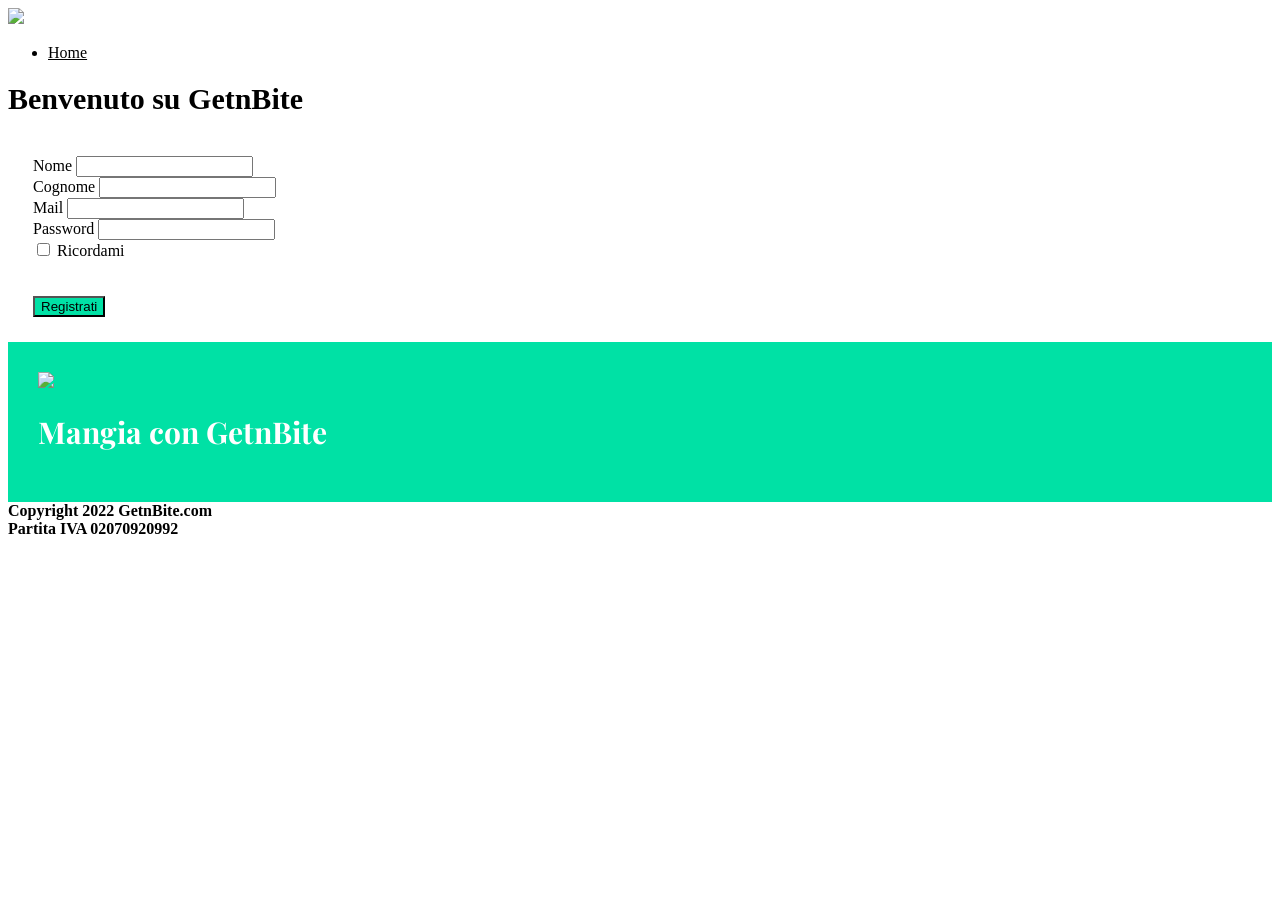
==== registra/formRegistra.html @ 08ac2a48 "Terminato login" ====
<!doctype html>
<html lang="en">

<head>

  <script src="https://ajax.googleapis.com/ajax/libs/jquery/3.4.1/jquery.min.js"></script>
  <script src="../../../js/bootstrap.min.js"></script>
  <!-- Required meta tags -->
  <meta charset="utf-8">
  <meta name="viewport" content="width=device-width, initial-scale=1">

  <!-- CSS Personale-->
  <link rel="stylesheet" href="../../../cssPersonal/style.css">

  <!-- Bootstrap CSS -->
  <link rel="stylesheet" href="../../../css/bootstrap.min.css">

  <!-- font -->
  <link href='https://fonts.googleapis.com/css?family=Playfair Display' rel='stylesheet'>

  <title>Eventi</title>
</head>

<body>


  

  <div class="container pt-5">
    <div class="row">
      <div class="col-sm-6">
        <nav class="navbar navbar-expand-lg navbar-dark" style="background:#ffffff">
          <div class="container p-2">
            <a href="../../../index.php"><img src="../../../img/Home/logoScritta.png" height="50"></a>
            <div class="collapse navbar-collapse justify-content-end" id="navbarNavDropdown">
              <ul class="navbar-nav">
                <li class="nav-item">
                  <a class="nav-link" href="../../../index.php" style="color: black">Home</a>
                </li>
              </ul>
             </div>
          </div>
        </nav>
        <div class="row center-text"> 
          <h1 style="font-family: 'Inter'; font-size: 30px; color: black;">Benvenuto su GetnBite</h1>
        </div>
        <!-- form -->
        <div id="registrazione" style="margin:5px; padding:20px;">
          
          <form class="row g-3" action="registrazioneBackend/registra.php" method="post">
            <div class="col-md-6">

              <label for="inputEmail4" class="form-label">Nome</label>
              <input type="text" class="form-control" id="nome" name="nome" required>

            </div>
            <div class="col-md-6">

              <label for="inputPassword4" class="form-label">Cognome</label>
              <input type="text" class="form-control" id="cognome" name="cognome" required>

            </div>
            <div class="col-12">
              
              <label for="inputAddress" class="form-label">Mail</label>
              <input type="mail" class="form-control" id="mail" name="mail" required>

            </div>
            <div class="col-12">

              <label for="inputAddress2" class="form-label">Password </label>
              <input type="password" class="form-control" id="password" name="password" required>

            </div>
            
            <div class="col-12">
              <div class="form-check">

                <input class="form-check-input" type="checkbox" id="gridCheck">
                <label class="form-check-label" for="gridCheck">
                  Ricordami
                </label>

              </div>
            </div>
            <br>
            <div class="col-12">
              <br>
              <button type="submit" class="btn btn-primary" style="background-color: #00E1A5; border-color: black;">Registrati</button>

            </div>
          </form>
        </div>
        
      </div>
      <div class="col-sm-6">
        <div style="background-color: #00E1A5; padding:30px;">
          <div class="container pt-5 center-text">
            <div class="row">
              <img src="img/fattorinoCartoon.png" width="75%">
            </div>
            <div class="row center-text"> 
              <h1 style="font-family: 'Playfair Display';font-size: 30px; color: white;">Mangia con GetnBite</h1>
            </div>
          </div>
        </div>
      </div>   
    </div>

    <div class="row">
      <div class="col-sm-6">
        <div class="container center-text">
          <b style="text-align: center;">Copyright 2022 GetnBite.com</b> 
          <br>
          <b style="text-align: center;">Partita IVA 02070920992</b>
        </div>
      </div>
        
    </div>
  </div> 
</body>

</html>
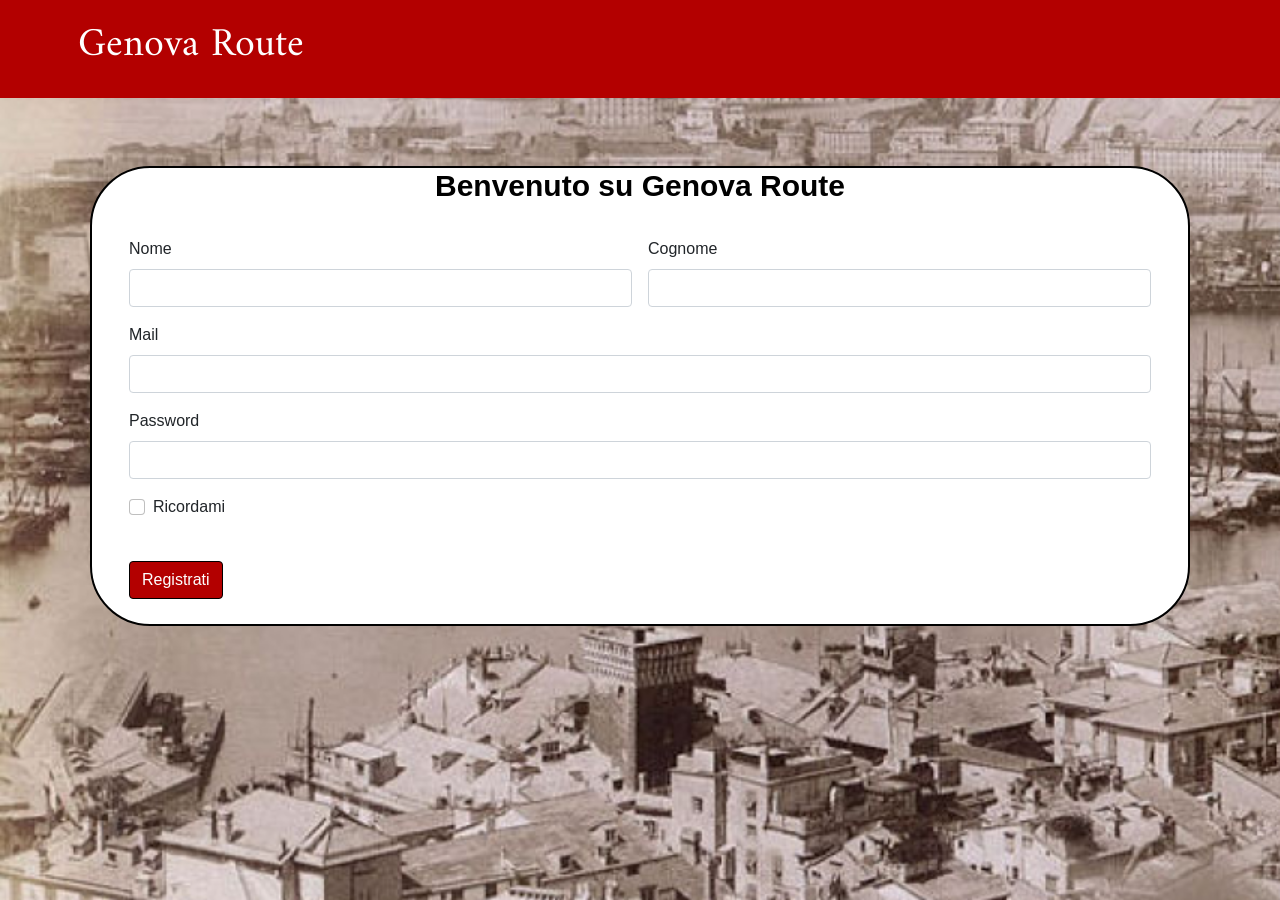
==== commit 5557a5dd: "Terminata registrazione" ====
--- a/registra/formRegistra.html
+++ b/registra/formRegistra.html
@@ -4,49 +4,47 @@
 <head>
 
   <script src="https://ajax.googleapis.com/ajax/libs/jquery/3.4.1/jquery.min.js"></script>
-  <script src="../../../js/bootstrap.min.js"></script>
+  <script src="../bootstrap/js/bootstrap.min.js"></script>
   <!-- Required meta tags -->
   <meta charset="utf-8">
   <meta name="viewport" content="width=device-width, initial-scale=1">
 
   <!-- CSS Personale-->
-  <link rel="stylesheet" href="../../../cssPersonal/style.css">
+  <link rel="stylesheet" href="../bootstrap/cssPersonal/style.css">
 
   <!-- Bootstrap CSS -->
-  <link rel="stylesheet" href="../../../css/bootstrap.min.css">
+  <link rel="stylesheet" href="../bootstrap/css/bootstrap.min.css">
 
   <!-- font -->
   <link href='https://fonts.googleapis.com/css?family=Playfair Display' rel='stylesheet'>
+  <link rel="preconnect" href="https://fonts.googleapis.com">
+  <link rel="preconnect" href="https://fonts.gstatic.com" crossorigin>
+  <link href="https://fonts.googleapis.com/css2?family=Amiri:ital,wght@1,400;1,700&display=swap" rel="stylesheet">
 
   <title>Eventi</title>
 </head>
 
-<body>
-
-
+<body class="d-flex flex-column min-vh-100" style="background-image: url('../img/foto_epoca_genova.png'); background-repeat: no-repeat; background-size: cover;">
   
+  <nav class="navbar  navbar-expand-lg " style="background-color: #B30000;">
+    <div class="container p-2">
+        <a class="navbar-brand" style="font-family: 'Amiri', serif; color: white; font-weight: bold;" href="./">
+            <h1>Genova Route</h1>
+        </a>
+    </div>
+  </nav>
 
   <div class="container pt-5">
-    <div class="row">
-      <div class="col-sm-6">
-        <nav class="navbar navbar-expand-lg navbar-dark" style="background:#ffffff">
-          <div class="container p-2">
-            <a href="../../../index.php"><img src="../../../img/Home/logoScritta.png" height="50"></a>
-            <div class="collapse navbar-collapse justify-content-end" id="navbarNavDropdown">
-              <ul class="navbar-nav">
-                <li class="nav-item">
-                  <a class="nav-link" href="../../../index.php" style="color: black">Home</a>
-                </li>
-              </ul>
-             </div>
-          </div>
-        </nav>
-        <div class="row center-text"> 
-          <h1 style="font-family: 'Inter'; font-size: 30px; color: black;">Benvenuto su GetnBite</h1>
+    <div class="row justify-content-md-center " style="font-family: 'Helvetica', 'Arial', sans-serif; padding: 20px;">
+      <div class="col-sm-12" style=" background-color: white; border-style:solid; border-color:black; border-width:2px; border-radius: 60px;">
+      
+        <div class="row center-text">
+          <h1 style="font-weight: bold; font-size: 30px; color: black; text-align: center;">Benvenuto su Genova Route</h1>
         </div>
+
         <!-- form -->
         <div id="registrazione" style="margin:5px; padding:20px;">
-          
+
           <form class="row g-3" action="registrazioneBackend/registra.php" method="post">
             <div class="col-md-6">
 
@@ -61,7 +59,7 @@
 
             </div>
             <div class="col-12">
-              
+
               <label for="inputAddress" class="form-label">Mail</label>
               <input type="mail" class="form-control" id="mail" name="mail" required>
 
@@ -72,7 +70,7 @@
               <input type="password" class="form-control" id="password" name="password" required>
 
             </div>
-            
+
             <div class="col-12">
               <div class="form-check">
 
@@ -86,38 +84,16 @@
             <br>
             <div class="col-12">
               <br>
-              <button type="submit" class="btn btn-primary" style="background-color: #00E1A5; border-color: black;">Registrati</button>
+              <button type="submit" class="btn btn-primary" style="background-color: #B30000; border-color: black;">
+                Registrati
+              </button>
 
             </div>
           </form>
         </div>
-        
       </div>
-      <div class="col-sm-6">
-        <div style="background-color: #00E1A5; padding:30px;">
-          <div class="container pt-5 center-text">
-            <div class="row">
-              <img src="img/fattorinoCartoon.png" width="75%">
-            </div>
-            <div class="row center-text"> 
-              <h1 style="font-family: 'Playfair Display';font-size: 30px; color: white;">Mangia con GetnBite</h1>
-            </div>
-          </div>
-        </div>
-      </div>   
     </div>
-
-    <div class="row">
-      <div class="col-sm-6">
-        <div class="container center-text">
-          <b style="text-align: center;">Copyright 2022 GetnBite.com</b> 
-          <br>
-          <b style="text-align: center;">Partita IVA 02070920992</b>
-        </div>
-      </div>
-        
-    </div>
-  </div> 
+  </div>
 </body>
 
 </html>
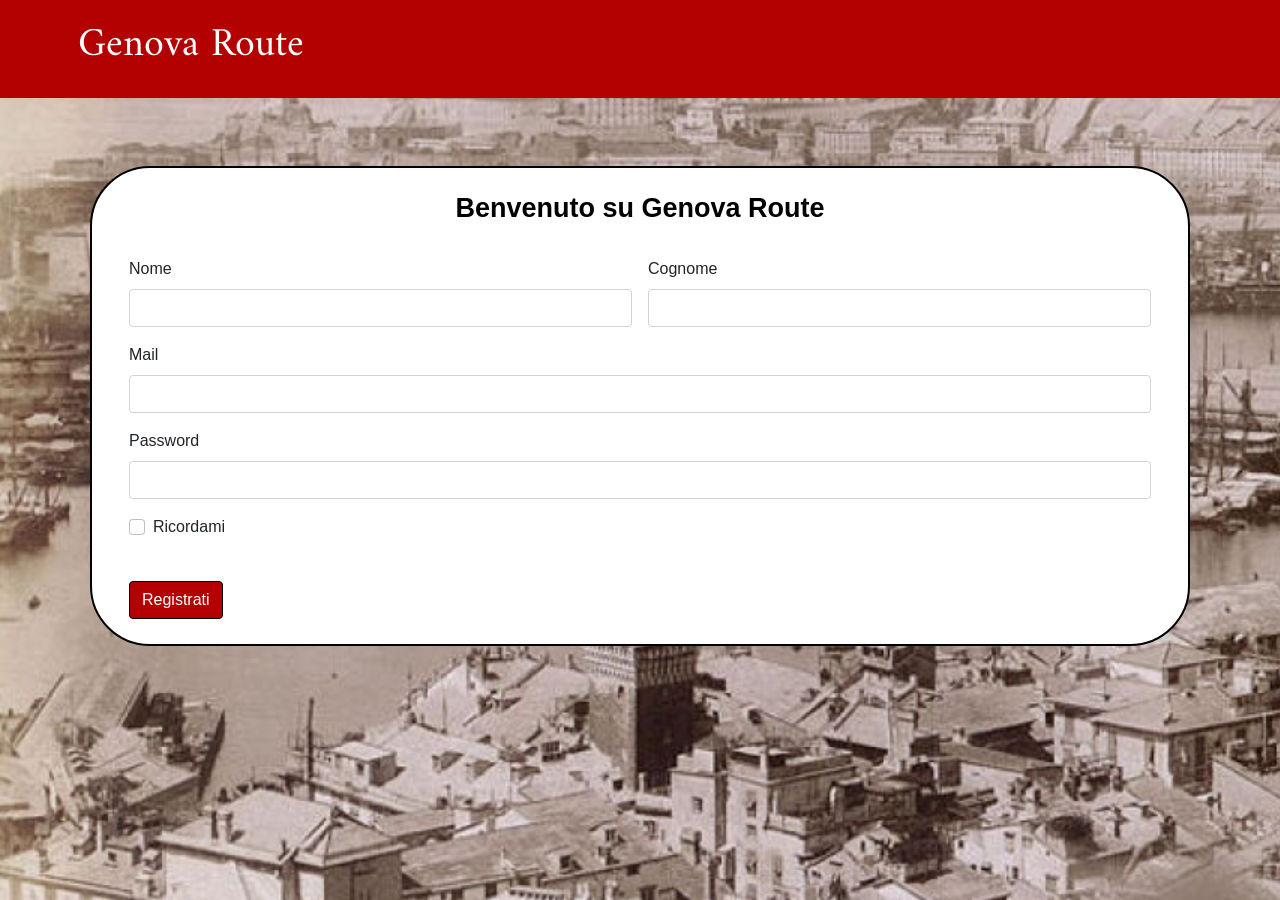
==== commit 1197aab0: "Cambiati title e agiunti br su forms" ====
--- a/registra/formRegistra.html
+++ b/registra/formRegistra.html
@@ -21,7 +21,7 @@
   <link rel="preconnect" href="https://fonts.gstatic.com" crossorigin>
   <link href="https://fonts.googleapis.com/css2?family=Amiri:ital,wght@1,400;1,700&display=swap" rel="stylesheet">
 
-  <title>Eventi</title>
+  <title>Genova Route</title>
 </head>
 
 <body class="d-flex flex-column min-vh-100" style="background-image: url('../img/foto_epoca_genova.png'); background-repeat: no-repeat; background-size: cover;">
@@ -37,9 +37,10 @@
   <div class="container pt-5">
     <div class="row justify-content-md-center " style="font-family: 'Helvetica', 'Arial', sans-serif; padding: 20px;">
       <div class="col-sm-12" style=" background-color: white; border-style:solid; border-color:black; border-width:2px; border-radius: 60px;">
-      
+        <br>
+        
         <div class="row center-text">
-          <h1 style="font-weight: bold; font-size: 30px; color: black; text-align: center;">Benvenuto su Genova Route</h1>
+          <h1 style="font-weight: bold; font-size: 27px; color: black; text-align: center;">Benvenuto su Genova Route</h1>
         </div>
 
         <!-- form -->
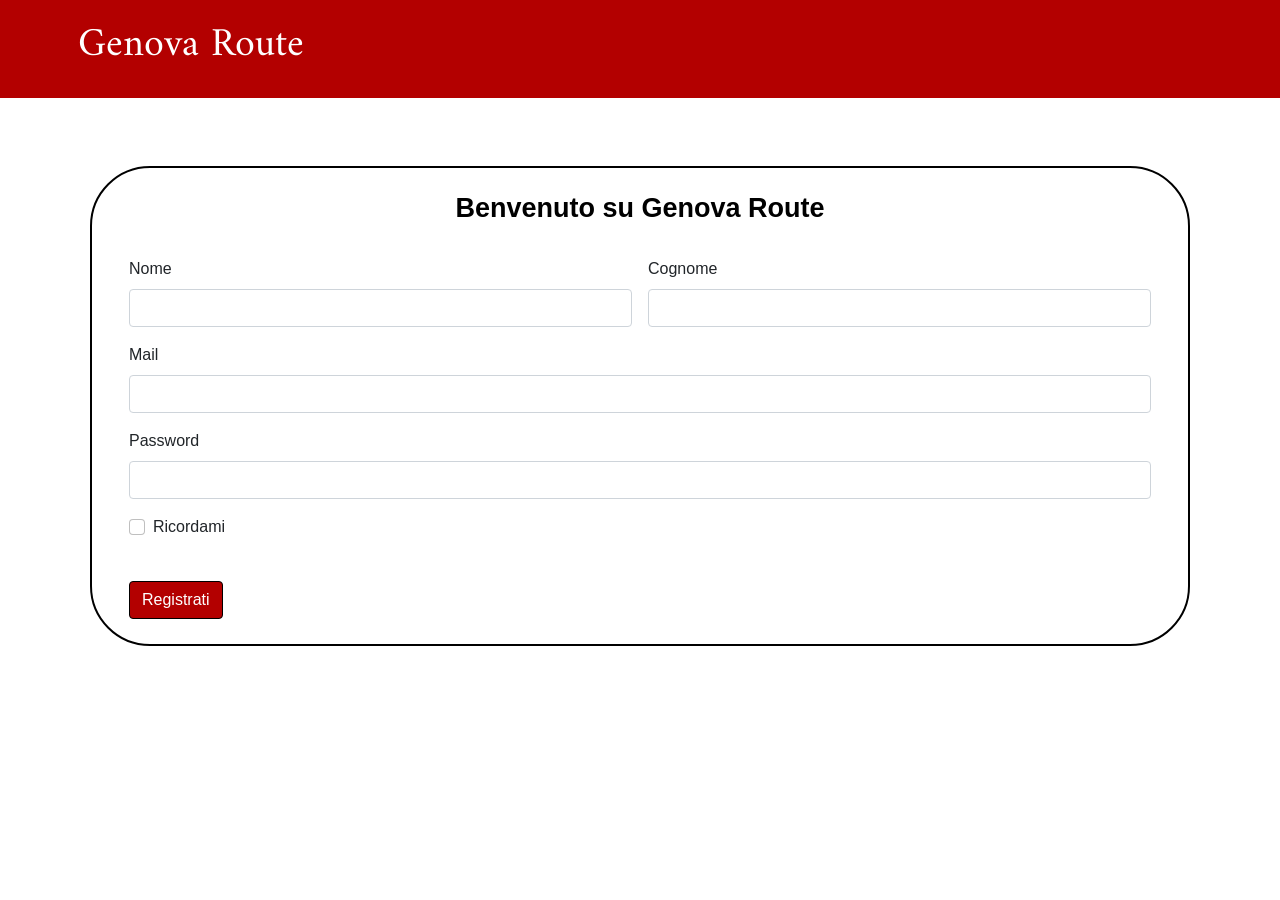
==== commit 35a1cecd: "Fixati link e background delle pagine di login e registrazione" ====
--- a/registra/formRegistra.html
+++ b/registra/formRegistra.html
@@ -24,11 +24,11 @@
   <title>Genova Route</title>
 </head>
 
-<body class="d-flex flex-column min-vh-100" style="background-image: url('../img/foto_epoca_genova.png'); background-repeat: no-repeat; background-size: cover;">
+<body class="d-flex flex-column min-vh-100">
   
   <nav class="navbar  navbar-expand-lg " style="background-color: #B30000;">
     <div class="container p-2">
-        <a class="navbar-brand" style="font-family: 'Amiri', serif; color: white; font-weight: bold;" href="./">
+        <a class="navbar-brand" style="font-family: 'Amiri', serif; color: white; font-weight: bold;" href="../index.php">
             <h1>Genova Route</h1>
         </a>
     </div>
